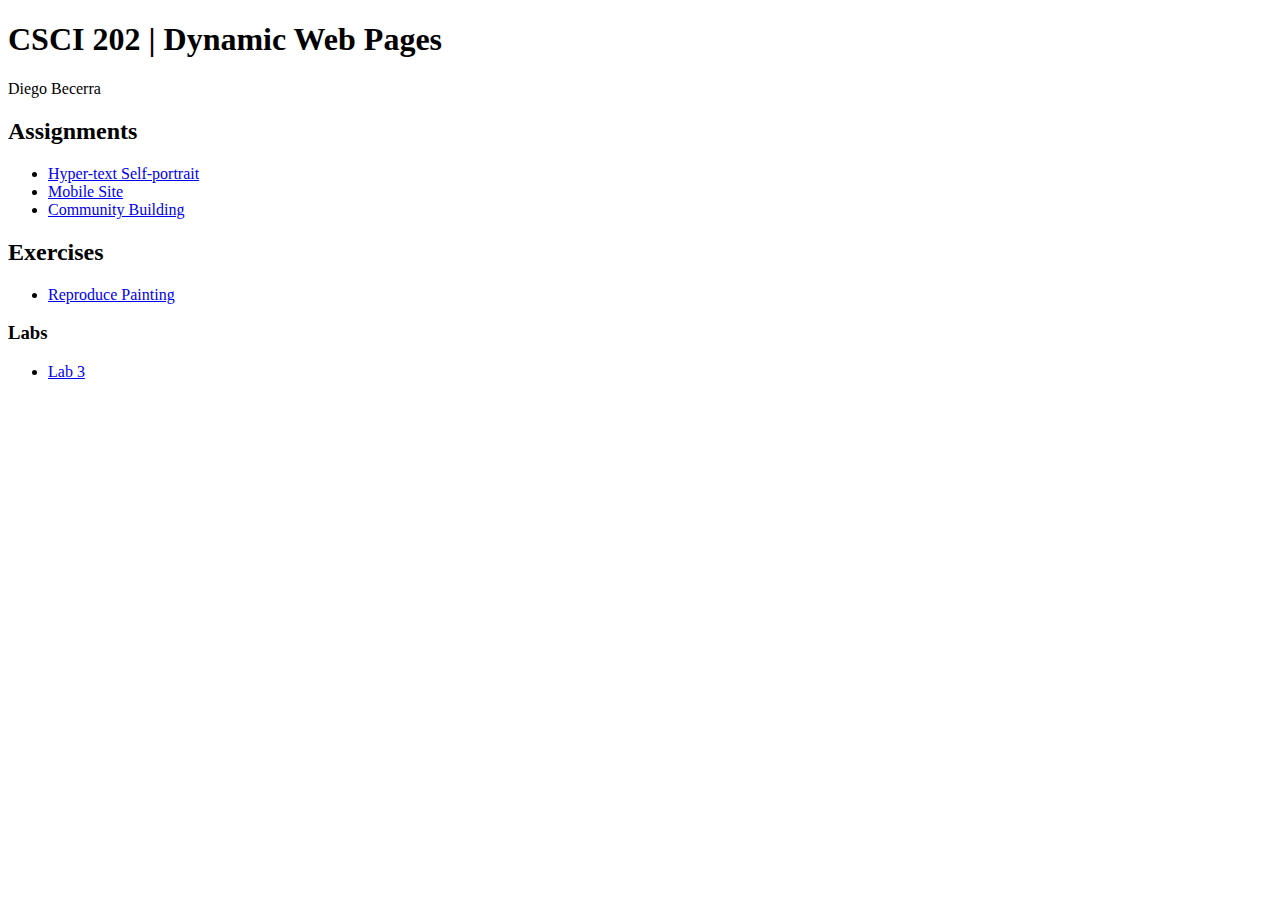
==== index.html @ 76d65e7c "Update index.html" ====
<!DOCTYPE html>
<html lang="en">
<head>
    <meta charset="UTF-8">
    <meta name="viewport" content="width=device-width, initial-scale=1.0">
    <meta http-equiv="X-UA-Compatible" content="ie=edge">
    <title>FA19 CSCI202</title>
</head>
<body>
    <section class="info">
        <h1>CSCI 202 | Dynamic Web Pages</h1>
        <p>Diego Becerra</p>
    </div>

    <section class="projects">
        <h2>Assignments</h2>
        <ul>
            <li><a href="self-portrait/self-portrait.html">Hyper-text Self-portrait</a></li>
            <li><a href="#">Mobile Site</a></li>
            <li><a href="#">Community Building</a></li>
        </ul>
    </section>

    <section class="exercises">
        <h2>Exercises</h2>
        <ul>
            <li><a href="painting/painiting.html">Reproduce Painting</a></li>
        </ul>
    </section>
    
    <section class="labs">
        <h3>Labs</h3>
        <ul>
            <li><a href="Lab3-bootstrap/lab3-bootstrap.html">Lab 3</a></li>
        </ul>
    </section>

</body>
</html>
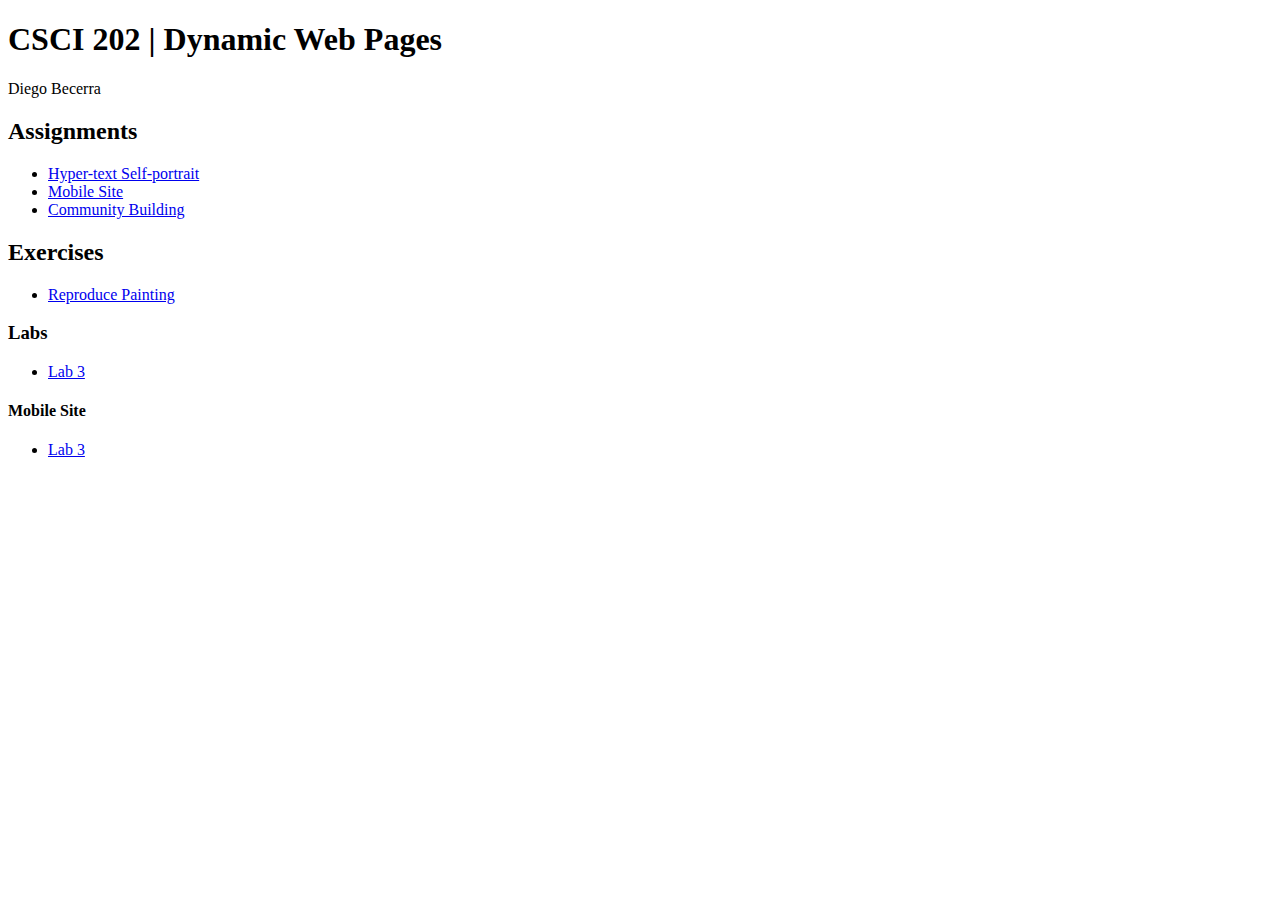
==== commit 84eeb0d5: "Update index.html" ====
--- a/index.html
+++ b/index.html
@@ -34,6 +34,13 @@
             <li><a href="Lab3-bootstrap/lab3-bootstrap.html">Lab 3</a></li>
         </ul>
     </section>
+    
+    <section class="Mobile site">
+        <h4>Mobile Site</h4>
+        <ul>
+            <li><a href="https://www.google.com/maps/place/Sehome+Hill+Arboretum/@48.7354156,-122.4798767,15z/data=!4m5!3m4!1s0x0:0x2d9f1a3f306a64ff!8m2!3d48.7354156!4d-122.4798767">Lab 3</a></li>
+        </ul>
+    </section>
 
 </body>
 </html>
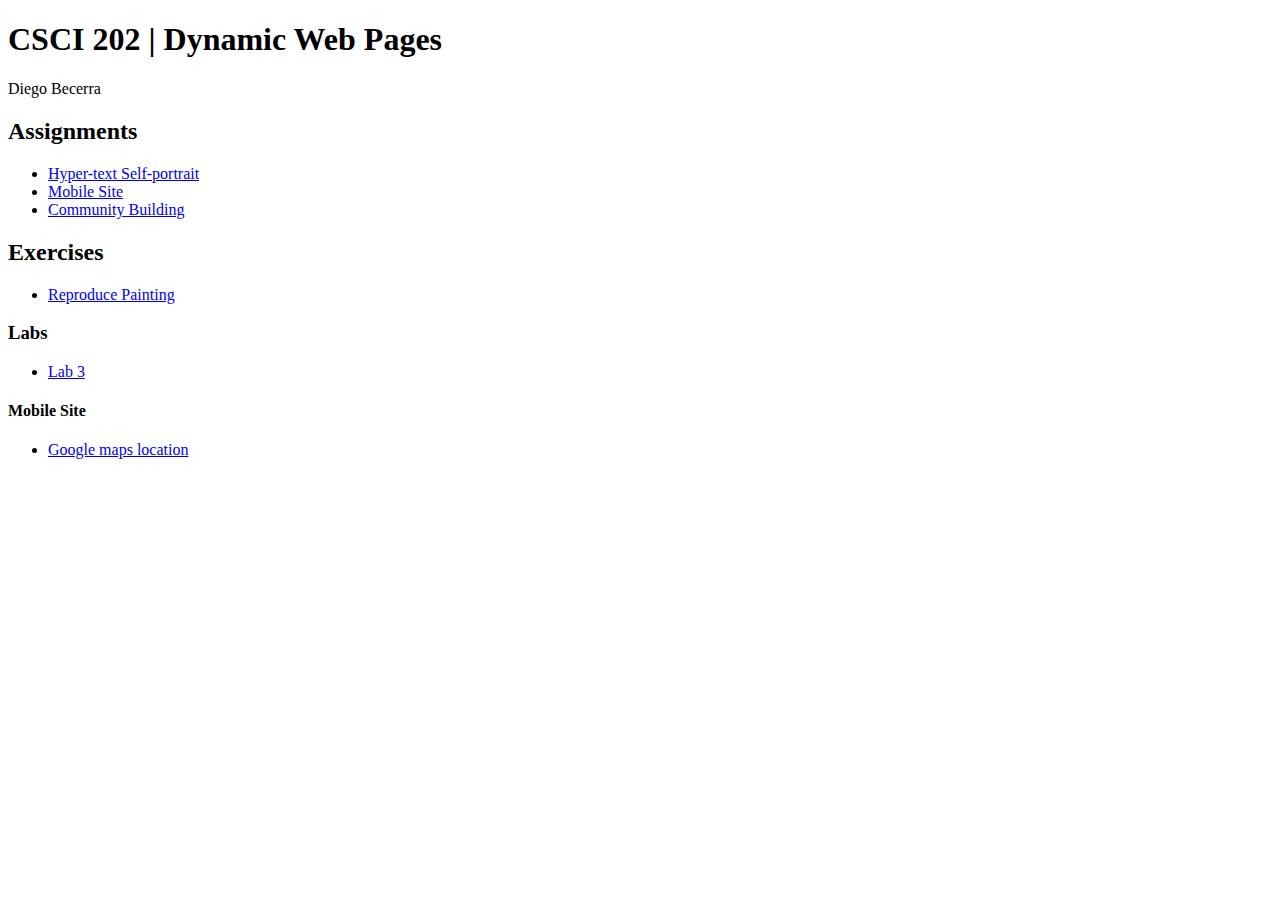
==== commit 97a6ce4f: "Update index.html" ====
--- a/index.html
+++ b/index.html
@@ -38,7 +38,7 @@
     <section class="Mobile site">
         <h4>Mobile Site</h4>
         <ul>
-            <li><a href="https://www.google.com/maps/place/Sehome+Hill+Arboretum/@48.7354156,-122.4798767,15z/data=!4m5!3m4!1s0x0:0x2d9f1a3f306a64ff!8m2!3d48.7354156!4d-122.4798767">Lab 3</a></li>
+            <li><a href="https://www.google.com/maps/place/Sehome+Hill+Arboretum/@48.7354156,-122.4798767,15z/data=!4m5!3m4!1s0x0:0x2d9f1a3f306a64ff!8m2!3d48.7354156!4d-122.4798767">Google maps location</a></li>
         </ul>
     </section>
 
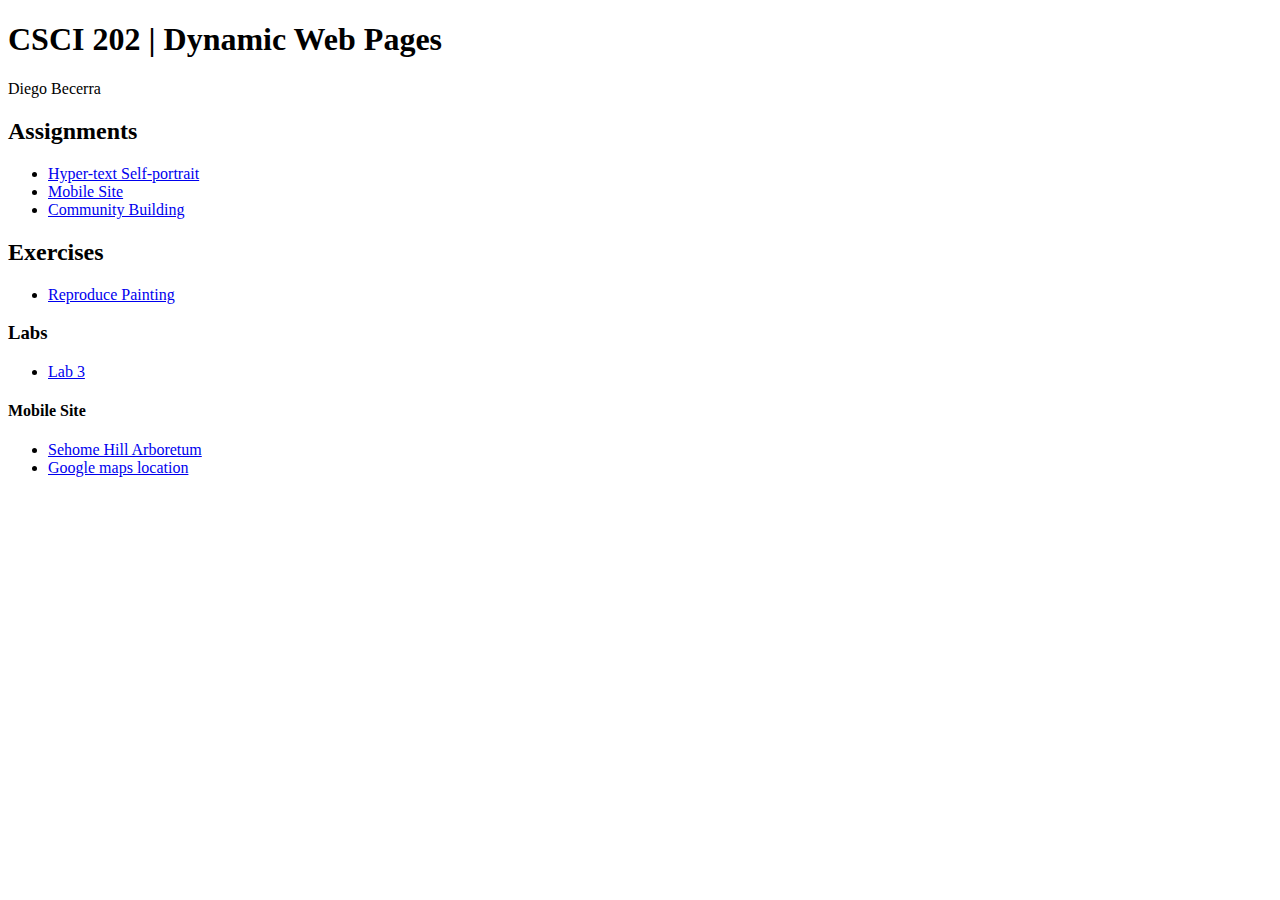
==== commit 8f10dfd1: "Update index.html" ====
--- a/index.html
+++ b/index.html
@@ -38,6 +38,7 @@
     <section class="Mobile site">
         <h4>Mobile Site</h4>
         <ul>
+            <li><a href="Sehome website project/sehome.html">Sehome Hill Arboretum</a></li>
             <li><a href="https://www.google.com/maps/place/Sehome+Hill+Arboretum/@48.7354156,-122.4798767,15z/data=!4m5!3m4!1s0x0:0x2d9f1a3f306a64ff!8m2!3d48.7354156!4d-122.4798767">Google maps location</a></li>
         </ul>
     </section>
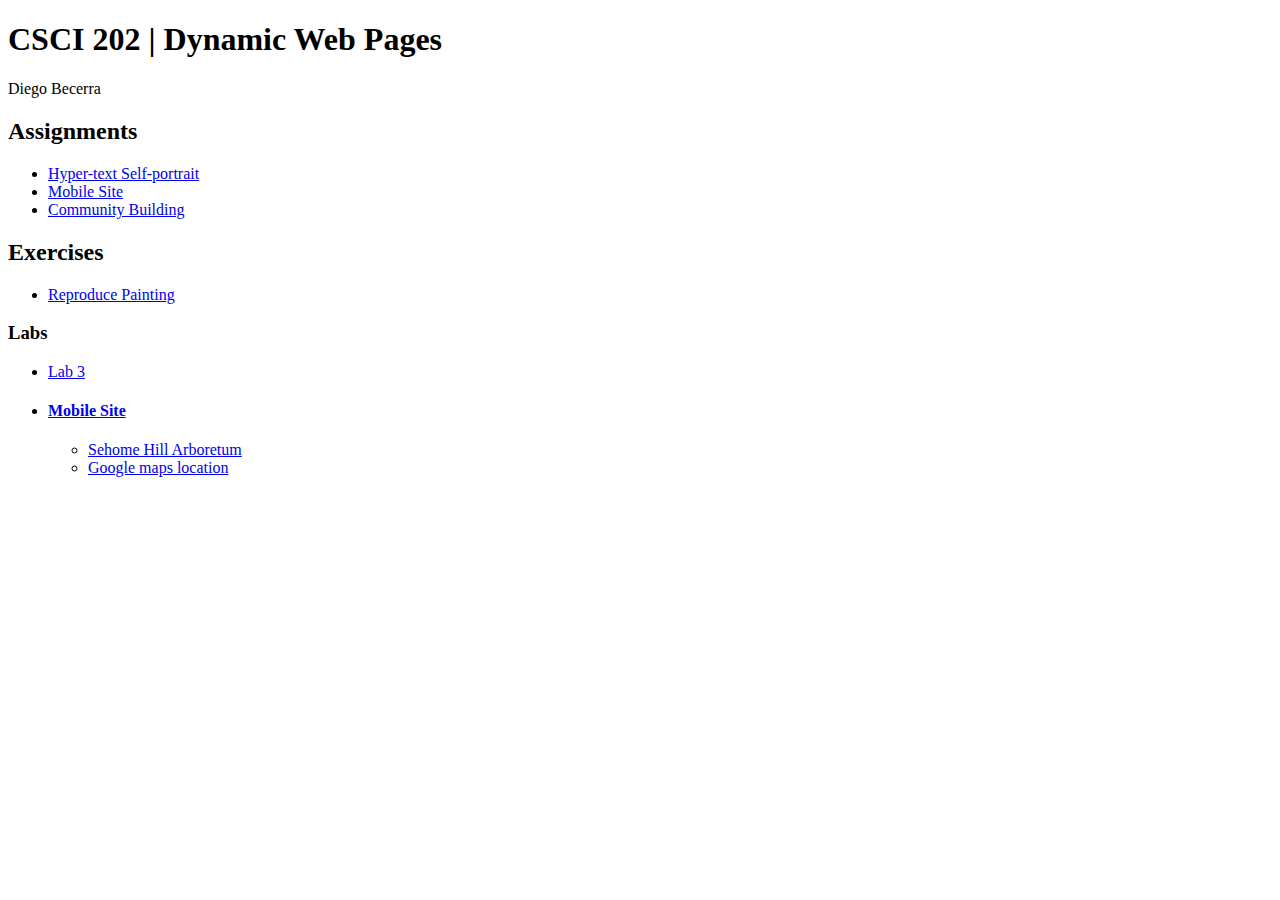
==== commit 7f366c0c: "Update index.html" ====
--- a/index.html
+++ b/index.html
@@ -33,6 +33,8 @@
         <ul>
             <li><a href="Lab3-bootstrap/lab3-bootstrap.html">Lab 3</a></li>
         </ul>
+        <ul>
+            <li><a href="
     </section>
     
     <section class="Mobile site">
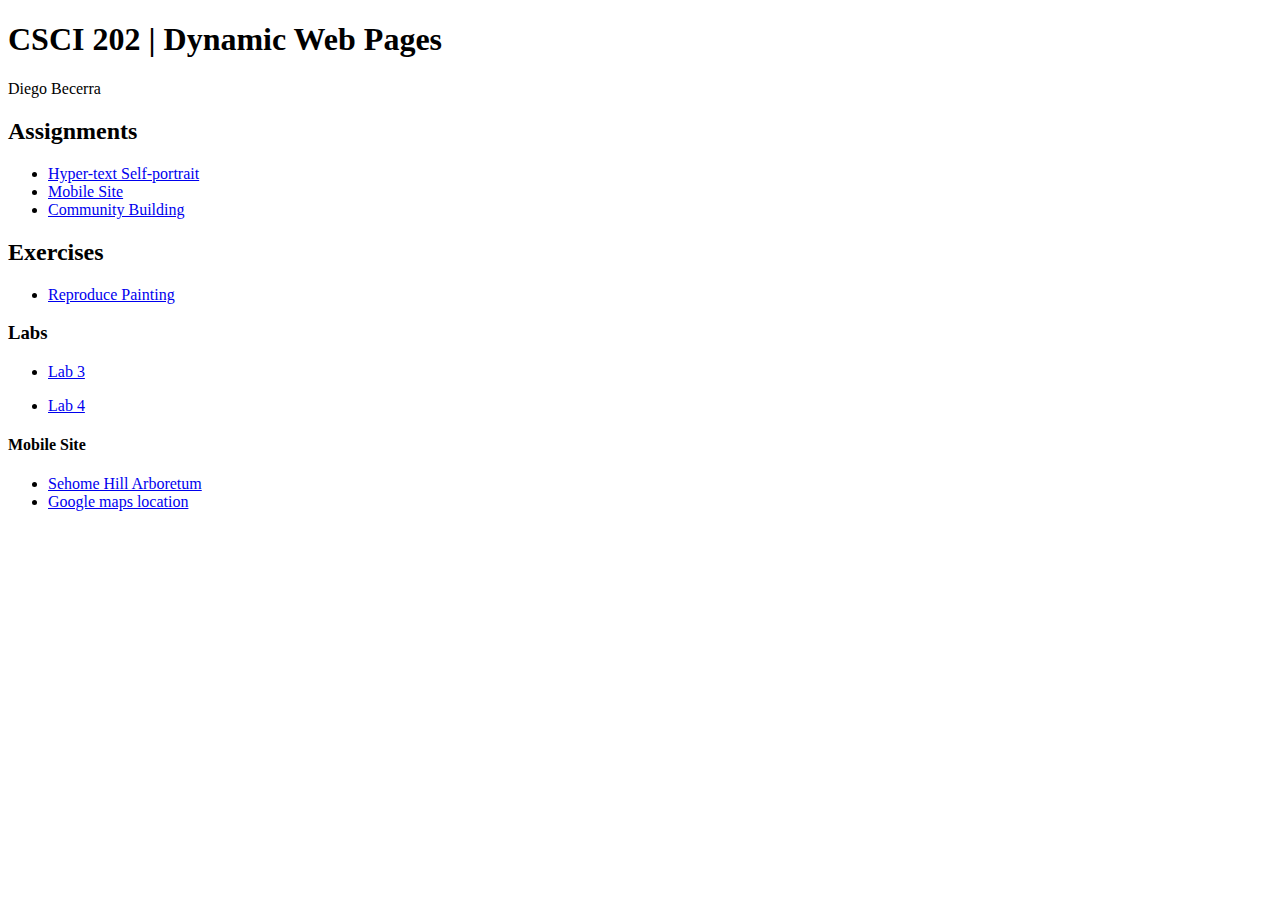
==== commit 73eed6ed: "Update index.html" ====
--- a/index.html
+++ b/index.html
@@ -34,7 +34,8 @@
             <li><a href="Lab3-bootstrap/lab3-bootstrap.html">Lab 3</a></li>
         </ul>
         <ul>
-            <li><a href="
+            <li><a href="lab4/lab4.html">Lab 4</a></li>
+        </ul>
     </section>
     
     <section class="Mobile site">
